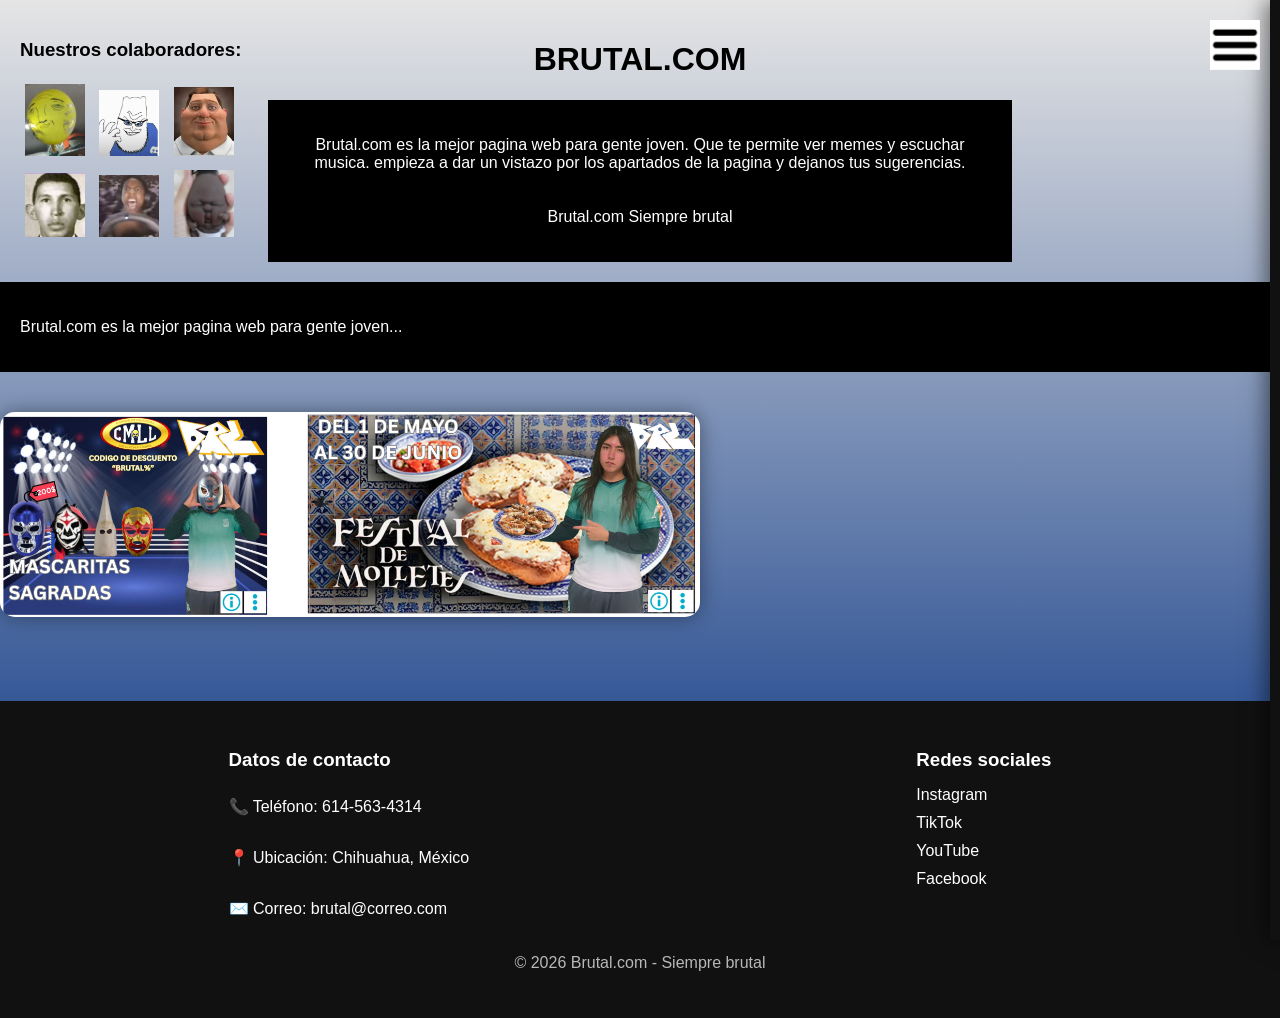
==== index.html @ ac7a4d9a "Add files via upload" ====
<!doctype html>
<html lang="es">
  <head>
    <meta charset="UTF-8" />
    <title>Brutal.com</title>
    <link rel="stylesheet" href="index.css" />
  </head>

  <body>
    <img src="indeximg/menu.png" id="menu-btn" alt="menu" />

    <div id="overlay" class="overlay"></div>

    <div id="sidebar" class="sidebar">
      <audio id="bg-music" loop>
        <source src="musica/Mii Channel Theme - Wii.mp3" type="audio/mpeg" />
      </audio>

      <h2>Explorar</h2>

      <a href="musicanew.html"> Música</a>
      <a href="memes.html"> Memes</a>
      <a href="brainrots.html"> Brainrot</a>
      <a href="matatenas.html"> Calculadora</a>

      <hr />

      <div class="switch-container">
        <span>Modo oscuro</span>
        <label class="switch">
          <input type="checkbox" id="darkModeToggle" />
          <span class="slider"></span>
        </label>
      </div>


    </div>

    <div class="main">
      <div class="left">
        <h3>Nuestros colaboradores:</h3>
        <img src="indeximg/img1.png" />
        <img src="indeximg/img2.png" />
        <img src="indeximg/img3.png" />
        <img src="indeximg/img4.png" />
        <img src="indeximg/img5.png" />
        <img src="indeximg/img6.png" />
      </div>

      <div class="center">
        <h1>BRUTAL.COM</h1>

        <div class="card">
          <p>
            Brutal.com es la mejor pagina web para gente joven. Que te permite
            ver memes y escuchar musica. empieza a dar un vistazo por los
            apartados de la pagina y dejanos tus sugerencias.<br />
            <br />
            <br />
            Brutal.com Siempre brutal
          </p>
        </div>
      </div>
    </div>
    <div class="card">
  <p>
    Brutal.com es la mejor pagina web para gente joven...
  </p>
</div>

<a href="easteregg.html" target="_blank" class="banner-link">
  <img src="indeximg/ANUNCIANTES.jpg" class="banner-img" alt="banner">
</a>

    <script src="index.js"></script>

   
  </body>
  <footer class="footer">
  <div class="footer-content">

    <div class="footer-section">
      <h3>Datos de contacto</h3>

      <p>📞 Teléfono: 614-563-4314</p>
      <p>📍 Ubicación: Chihuahua, México</p>
      <p>✉️ Correo: brutal@correo.com</p>
    </div>

    <div class="footer-section">
      <h3>Redes sociales</h3>

      <a href="https://www.instagram.com/avasanz05?igsh=d2VraXdxdDFnanE3">Instagram</a>
      <a href="https://www.tiktok.com/@joeyscreamz?_r=1&_t=ZS-96SPsyQQV9D">TikTok</a>
      <a href="https://youtube.com/@guillermomoellerhq?si=Kd22X2OwNp7ycPj2">YouTube</a>
      <a href="https://www.facebook.com/share/1EDSjuJE6b/">Facebook</a>
    </div>

  </div>

  <p class="copy">© 2026 Brutal.com - Siempre brutal</p>
</footer>
</html>
---- index.css ----
:root {
    --bg-main: linear-gradient(to bottom,#e5e5e5,#043081);
    --text-color: #111;
    --card-bg: #ffffff;
    --player-bg: rgba(255,255,255,0.8);
    --sidebar-bg: #f0f0f0;
    --button-bg: #e0e0e0;

}
    
    
    
    
    
    
    
    body {
    margin: 0;
    font-family: Arial;

    background: linear-gradient(to bottom,#e5e5e5,#043081);
    background-repeat: no-repeat;
    background-attachment: fixed;
    background-size: cover;
    min-height: 100vh;

    transition: 0.3s;
}

/*  MODO OSCURO */
body.dark {
    background: linear-gradient(to bottom,#121212,#041638);
    color: white;
}

/* BOTÓN */
#menu-btn {
    position: fixed;
    top: 20px;
    right: 20px;
    width: 50px;
    cursor: pointer;
    z-index: 1002;
}

/* OVERLAY */
.overlay {
    position: fixed;
    top: 0;
    left: 0;
    width: 100%;
    height: 100%;
    background: rgba(0,0,0,0.6);
    opacity: 0;
    pointer-events: none;
    transition: opacity 0.3s ease;
    z-index: 999;
}

.overlay.active {
    opacity: 1;
    pointer-events: all;
    backdrop-filter: blur(2px);
}

/* SIDEBAR */
.sidebar {
    position: fixed;
    top: 0;
    right: -290px;
    width: 260px;
    height: 100%;
    background: #111;
    padding: 20px;
    transition: right 0.3s ease;
    z-index: 1000;
    display: flex;
    flex-direction: column;
    box-shadow: -5px 0 20px rgba(0,0,0,0.5);
}

.sidebar.active {
    right: 0;
}

.sidebar h2 {
    color: white;
}

.sidebar a {
    color: white;
    padding: 10px;
    text-decoration: none;
    border-radius: 8px;
    margin: 5px 0;
}

.sidebar a:hover {
    background: #333;
}

.sidebar hr {
    border: 1px solid #333;
    margin: 15px 0;
}

/* SWITCH */
.switch-container {
    display: flex;
    justify-content: space-between;
    align-items: center;
    color: white;
}

.switch {
    width: 50px;
    height: 25px;
    position: relative;
}

.switch input {
    display: none;
}

.slider {
    position: absolute;
    background: gray;
    border-radius: 20px;
    width: 100%;
    height: 100%;
}

.slider::before {
    content: "";
    width: 20px;
    height: 20px;
    background: white;
    position: absolute;
    top: 2px;
    left: 3px;
    border-radius: 50%;
    transition: 0.3s;
}

input:checked + .slider {
    background: green;
}

input:checked + .slider::before {
    transform: translateX(25px);
}


/* LAYOUT */
.main {
    display: flex;
    padding: 20px;
}

.left {
    width: 20%;
}

.left img {
    width: 60px;
    margin: 5px;
}

.center {
    width: 60%;
    text-align: center;
}

.card {
    background: black;
    color: white;
    padding: 20px;
}

/* FOOTER */

.footer {
    background: #111;
    color: white;
    margin-top: 80px;
    padding: 30px 20px;
}

.footer-content {
    display: flex;
    justify-content: space-around;
    flex-wrap: wrap;
    gap: 30px;
}

.footer-section {
    display: flex;
    flex-direction: column;
}

.footer-section h3 {
    margin-bottom: 10px;
}

.footer-section a {
    color: white;
    text-decoration: none;
    margin: 5px 0;
    transition: 0.3s;
}

.footer-section a:hover {
    color: #00ff88;
}

.copy {
    text-align: center;
    margin-top: 20px;
    opacity: 0.7;
}
.banner-link{
    display:block;
    margin-top:40px;
}

.banner-img{
    width:100%;
    max-width:700px;

    border-radius:15px;

    transition:0.3s;

    box-shadow:0 0 20px rgba(0,0,0,0.4);
}

.banner-img:hover{
    transform:scale(1.02);
}
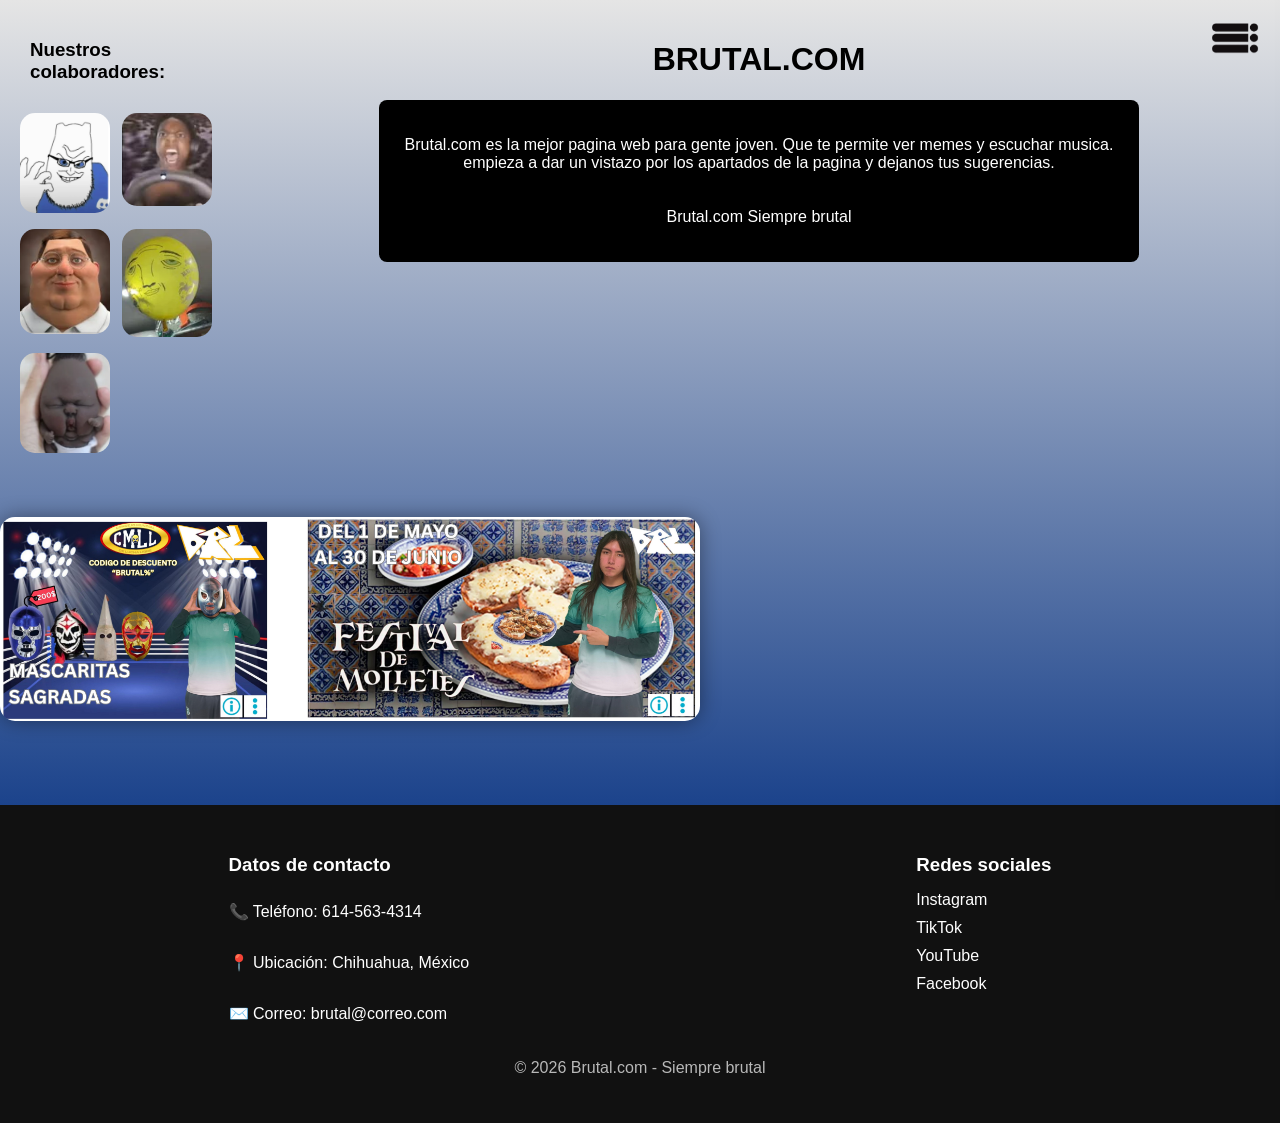
==== commit fac363b0: "Add files via upload" ====
--- a/index.html
+++ b/index.html
@@ -39,12 +39,72 @@
     <div class="main">
       <div class="left">
         <h3>Nuestros colaboradores:</h3>
-        <img src="indeximg/img1.png" />
-        <img src="indeximg/img2.png" />
-        <img src="indeximg/img3.png" />
-        <img src="indeximg/img4.png" />
-        <img src="indeximg/img5.png" />
-        <img src="indeximg/img6.png" />
+        <div class="colab-card">
+
+    <img src="indeximg/img2.png">
+
+    <div class="colab-info">
+
+        <h4>Cristofer David Acosta Martinez</h4>
+
+        <p>Matrícula: 23040186</p>
+
+    </div>
+
+</div>
+<div class="colab-card">
+
+    <img src="indeximg/img5.png">
+
+    <div class="colab-info">
+
+        <h4>Ian Eduardo Luna Ibarra </h4>
+
+        <p>Matrícula: 23040577</p>
+
+    </div>
+
+</div>
+<div class="colab-card">
+
+    <img src="indeximg/img3.png">
+
+    <div class="colab-info">
+
+        <h4>Hernando Calderòn Serna  </h4>
+
+        <p>Matrícula: 23040096</p>
+
+    </div>
+
+</div>
+<div class="colab-card">
+
+    <img src="indeximg/img1.png">
+
+    <div class="colab-info">
+
+        <h4>David Alejandro Lara Castro  </h4>
+
+        <p>Matrícula: 23040106</p>
+
+    </div>
+
+</div>
+<div class="colab-card">
+
+    <img src="indeximg/img6.png">
+
+    <div class="colab-info">
+
+        <h4>Sebastian Legarda Valenzuela  </h4>
+
+        <p>Matrícula: 23040107</p>
+
+    </div>
+
+</div>
+
       </div>
 
       <div class="center">
@@ -62,13 +122,7 @@
         </div>
       </div>
     </div>
-    <div class="card">
-  <p>
-    Brutal.com es la mejor pagina web para gente joven...
-  </p>
-</div>
-
-<a href="easteregg.html" target="_blank" class="banner-link">
+<a href="easteregg.html" target="_blank" class="banner-link">
   <img src="indeximg/ANUNCIANTES.jpg" class="banner-img" alt="banner">
 </a>
 
--- a/index.css
+++ b/index.css
@@ -1,239 +1,345 @@
 :root {
-    --bg-main: linear-gradient(to bottom,#e5e5e5,#043081);
-    --text-color: #111;
-    --card-bg: #ffffff;
-    --player-bg: rgba(255,255,255,0.8);
-    --sidebar-bg: #f0f0f0;
-    --button-bg: #e0e0e0;
-
-}
-    
-    
-    
-    
-    
-    
-    
-    body {
-    margin: 0;
-    font-family: Arial;
-
-    background: linear-gradient(to bottom,#e5e5e5,#043081);
-    background-repeat: no-repeat;
-    background-attachment: fixed;
-    background-size: cover;
-    min-height: 100vh;
-
-    transition: 0.3s;
-}
+  --bg-main: linear-gradient(to bottom, #e5e5e5, #043081);
+  --text-color: #111;
+  --card-bg: #ffffff;
+  --player-bg: rgba(255, 255, 255, 0.8);
+  --sidebar-bg: #f0f0f0;
+  --button-bg: #e0e0e0;
+}
+
+body {
+  margin: 0;
+  font-family: Arial;
+
+  background: linear-gradient(to bottom, #e5e5e5, #043081);
+  background-repeat: no-repeat;
+  background-attachment: fixed;
+  background-size: cover;
+  min-height: 100vh;
+
+  transition: 0.3s;
+}
+
+* {
+  box-sizing: border-box;
+}
 
 /*  MODO OSCURO */
 body.dark {
-    background: linear-gradient(to bottom,#121212,#041638);
-    color: white;
+  background: linear-gradient(to bottom, #121212, #041638);
+  color: white;
 }
 
 /* BOTÓN */
-#menu-btn {
-    position: fixed;
-    top: 20px;
-    right: 20px;
-    width: 50px;
-    cursor: pointer;
-    z-index: 1002;
+#menu-btn {
+  position: absolute;
+  top: 20px;
+  right: 20px;
+  width: 50px;
+  cursor: pointer;
+  z-index: 1002;
 }
 
 /* OVERLAY */
 .overlay {
-    position: fixed;
-    top: 0;
-    left: 0;
-    width: 100%;
-    height: 100%;
-    background: rgba(0,0,0,0.6);
-    opacity: 0;
-    pointer-events: none;
-    transition: opacity 0.3s ease;
-    z-index: 999;
+  position: fixed;
+  top: 0;
+  left: 0;
+  width: 100%;
+  height: 100%;
+  background: rgba(0, 0, 0, 0.6);
+  opacity: 0;
+  pointer-events: none;
+  transition: opacity 0.3s ease;
+  z-index: 999;
 }
 
 .overlay.active {
-    opacity: 1;
-    pointer-events: all;
-    backdrop-filter: blur(2px);
+  opacity: 1;
+  pointer-events: all;
+  backdrop-filter: blur(2px);
 }
 
 /* SIDEBAR */
 .sidebar {
-    position: fixed;
-    top: 0;
-    right: -290px;
-    width: 260px;
-    height: 100%;
-    background: #111;
-    padding: 20px;
-    transition: right 0.3s ease;
-    z-index: 1000;
-    display: flex;
-    flex-direction: column;
-    box-shadow: -5px 0 20px rgba(0,0,0,0.5);
+  position: fixed;
+  top: 0;
+  right: -290px;
+  width: 260px;
+  height: 100%;
+  background: #111;
+  padding: 20px;
+  transition: right 0.3s ease;
+  z-index: 1000;
+  display: flex;
+  flex-direction: column;
+  box-shadow: -5px 0 20px rgba(0, 0, 0, 0.5);
 }
 
 .sidebar.active {
-    right: 0;
+  right: 0;
 }
 
 .sidebar h2 {
-    color: white;
+  color: white;
 }
 
 .sidebar a {
-    color: white;
-    padding: 10px;
-    text-decoration: none;
-    border-radius: 8px;
-    margin: 5px 0;
+  color: white;
+  padding: 10px;
+  text-decoration: none;
+  border-radius: 8px;
+  margin: 5px 0;
 }
 
 .sidebar a:hover {
-    background: #333;
+  background: #333;
 }
 
 .sidebar hr {
-    border: 1px solid #333;
-    margin: 15px 0;
+  border: 1px solid #333;
+  margin: 15px 0;
 }
 
 /* SWITCH */
 .switch-container {
-    display: flex;
-    justify-content: space-between;
-    align-items: center;
-    color: white;
+  display: flex;
+  justify-content: space-between;
+  align-items: center;
+  color: white;
 }
 
 .switch {
-    width: 50px;
-    height: 25px;
-    position: relative;
+  width: 50px;
+  height: 25px;
+  position: relative;
 }
 
 .switch input {
-    display: none;
+  display: none;
 }
 
 .slider {
-    position: absolute;
-    background: gray;
-    border-radius: 20px;
-    width: 100%;
-    height: 100%;
+  position: absolute;
+  background: gray;
+  border-radius: 20px;
+  width: 100%;
+  height: 100%;
 }
 
 .slider::before {
-    content: "";
-    width: 20px;
-    height: 20px;
-    background: white;
-    position: absolute;
-    top: 2px;
-    left: 3px;
-    border-radius: 50%;
-    transition: 0.3s;
+  content: "";
+  width: 20px;
+  height: 20px;
+  background: white;
+  position: absolute;
+  top: 2px;
+  left: 3px;
+  border-radius: 50%;
+  transition: 0.3s;
 }
 
 input:checked + .slider {
-    background: green;
+  background: green;
 }
 
 input:checked + .slider::before {
-    transform: translateX(25px);
-}
-
+  transform: translateX(25px);
+}
 
 /* LAYOUT */
-.main {
-    display: flex;
-    padding: 20px;
-}
-
-.left {
-    width: 20%;
-}
-
-.left img {
-    width: 60px;
-    margin: 5px;
-}
-
-.center {
-    width: 60%;
-    text-align: center;
-}
-
-.card {
-    background: black;
-    color: white;
-    padding: 20px;
-}
+.main {
+  display: flex;
+  gap: 28px;
+  padding: 20px;
+  align-items: flex-start;
+}
+
+.left {
+  width: 210px;
+  flex: 0 0 210px;
+}
+
+.left h3 {
+  margin-left: 10px;
+}
+
+.left {
+  display: grid;
+  grid-template-columns: repeat(2, 90px);
+  gap: 12px;
+  align-content: start;
+  justify-content: start;
+}
+
+.left h3 {
+  grid-column: 1 / -1;
+}
+
+.left > img {
+  width: 60px;
+  margin: 5px;
+}
+
+.center {
+  flex: 1;
+  min-width: 0;
+  text-align: center;
+}
+
+.card {
+  background: black;
+  color: white;
+  padding: 20px;
+  border-radius: 8px;
+  max-width: 760px;
+  margin: 0 auto;
+}
 
 /* FOOTER */
 
 .footer {
-    background: #111;
-    color: white;
-    margin-top: 80px;
-    padding: 30px 20px;
+  background: #111;
+  color: white;
+  margin-top: 80px;
+  padding: 30px 20px;
 }
 
 .footer-content {
-    display: flex;
-    justify-content: space-around;
-    flex-wrap: wrap;
-    gap: 30px;
+  display: flex;
+  justify-content: space-around;
+  flex-wrap: wrap;
+  gap: 30px;
 }
 
 .footer-section {
-    display: flex;
-    flex-direction: column;
+  display: flex;
+  flex-direction: column;
 }
 
 .footer-section h3 {
-    margin-bottom: 10px;
+  margin-bottom: 10px;
 }
 
 .footer-section a {
-    color: white;
-    text-decoration: none;
-    margin: 5px 0;
-    transition: 0.3s;
+  color: white;
+  text-decoration: none;
+  margin: 5px 0;
+  transition: 0.3s;
 }
 
 .footer-section a:hover {
-    color: #00ff88;
+  color: #00ff88;
 }
 
 .copy {
-    text-align: center;
-    margin-top: 20px;
-    opacity: 0.7;
-}
-.banner-link{
-    display:block;
-    margin-top:40px;
-}
-
-.banner-img{
-    width:100%;
-    max-width:700px;
-
-    border-radius:15px;
-
-    transition:0.3s;
-
-    box-shadow:0 0 20px rgba(0,0,0,0.4);
-}
-
-.banner-img:hover{
-    transform:scale(1.02);
-}+  text-align: center;
+  margin-top: 20px;
+  opacity: 0.7;
+}
+.banner-link {
+  display: block;
+  margin-top: 40px;
+}
+
+.banner-img {
+  width: 100%;
+  max-width: 700px;
+
+  border-radius: 15px;
+
+  transition: 0.3s;
+
+  box-shadow: 0 0 20px rgba(0, 0, 0, 0.4);
+}
+
+.banner-img:hover {
+  transform: scale(1.02);
+}
+
+.colab-card {
+  position: relative;
+  width: 90px;
+  margin: 0;
+  cursor: pointer;
+}
+
+.colab-card img {
+  width: 100%;
+  border-radius: 15px;
+  transition: 0.3s;
+}
+
+.colab-card:hover img {
+  transform: scale(1.08);
+  filter: brightness(0.5);
+}
+
+.colab-info {
+  position: absolute;
+  inset: 0;
+  display: flex;
+  flex-direction: column;
+  justify-content: center;
+  align-items: center;
+  text-align: center;
+  opacity: 0;
+  transition: 0.3s;
+  color: white;
+  padding: 5px;
+}
+
+.colab-card:hover .colab-info {
+  opacity: 1;
+}
+
+.colab-info h4 {
+  font-size: 12px;
+  margin: 0;
+}
+
+.colab-info p {
+  font-size: 10px;
+  margin-top: 5px;
+}
+
+@media (max-width: 760px) {
+  #menu-btn {
+    position: absolute;
+  }
+
+  .main {
+    flex-direction: column;
+    gap: 24px;
+    padding: 72px 16px 20px;
+  }
+
+  .left {
+    flex: none;
+    grid-template-columns: repeat(2, minmax(120px, 1fr));
+    justify-content: center;
+    width: 100%;
+  }
+
+  .left h3 {
+    margin-left: 0;
+    text-align: center;
+  }
+
+  .colab-card {
+    justify-self: center;
+    width: min(140px, 42vw);
+  }
+
+  .center {
+    width: 100%;
+  }
+
+  .card {
+    width: 100%;
+  }
+
+  .banner-link {
+    padding: 0 16px;
+  }
+}
